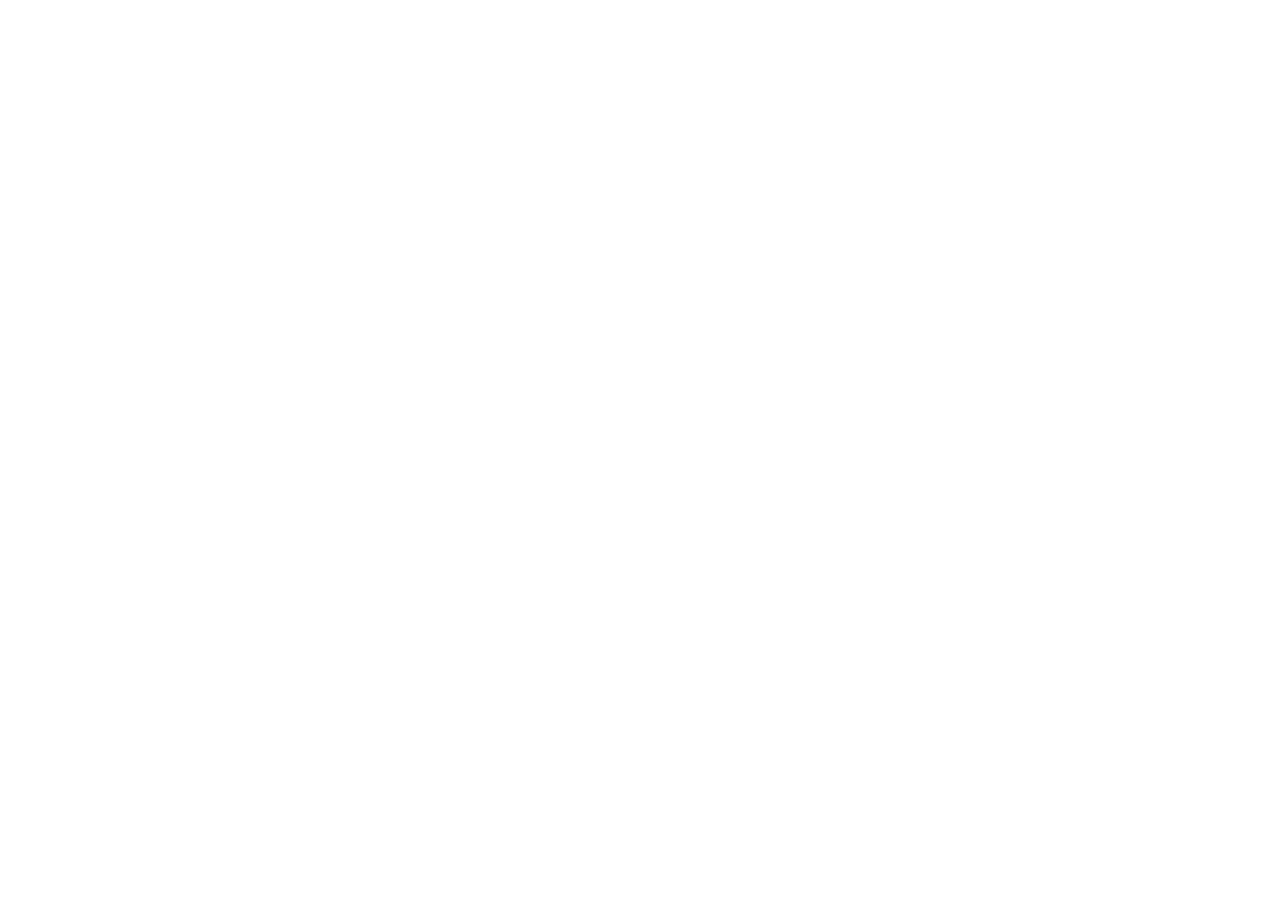
==== index.html @ 30dd94e3 "initial setup" ====
<!DOCTYPE html>
<html lang="en">
<head>
  <meta charset="UTF-8">
  <meta name="viewport" content="width=device-width, initial-scale=1.0">
  <title>Document</title>
  <script type="text/javascript" src="index.js"></script>
</head>
<body>
  
</body>
</html>
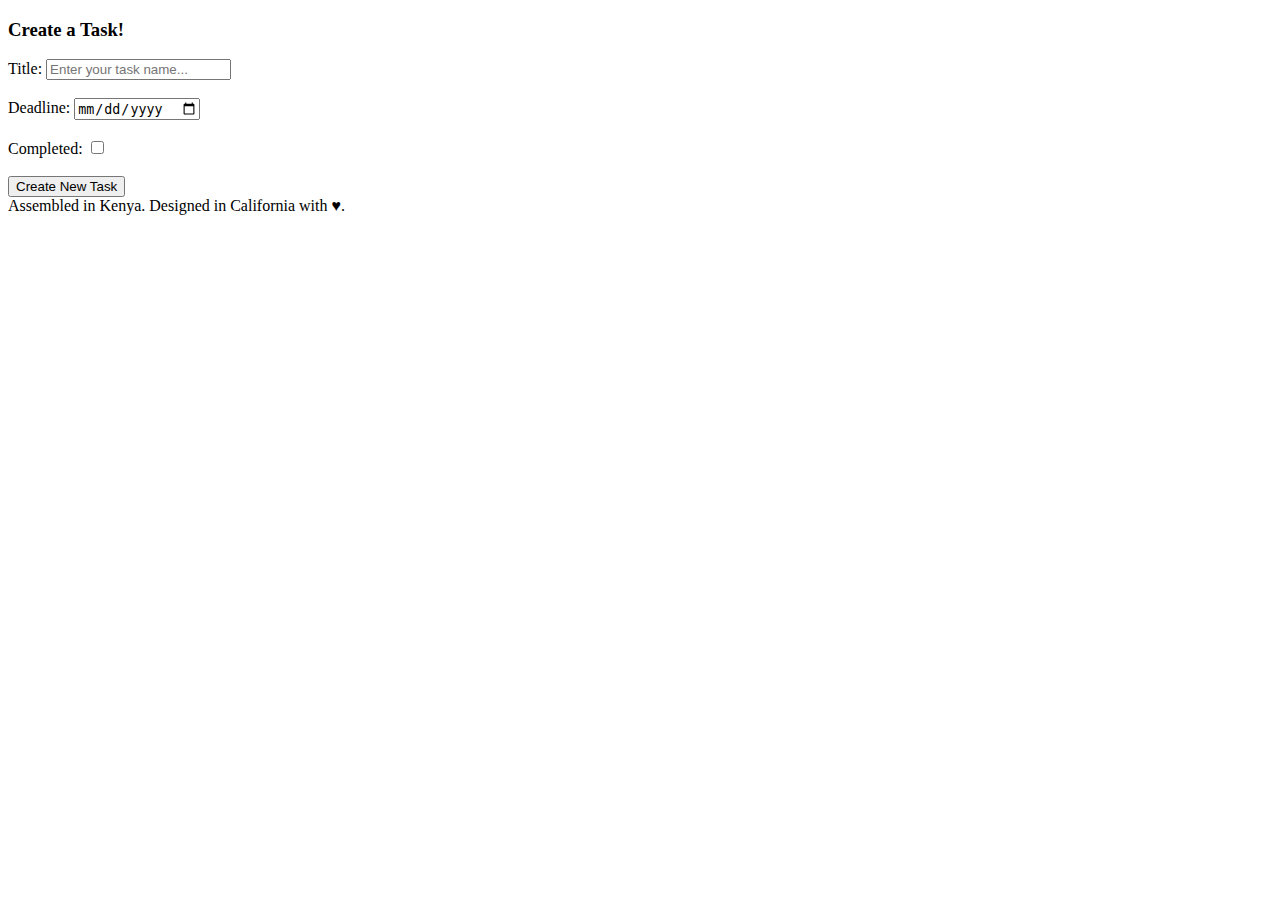
==== commit 67976c5e: "created a form container" ====
--- a/index.html
+++ b/index.html
@@ -7,6 +7,33 @@
   <script type="text/javascript" src="index.js"></script>
 </head>
 <body>
+
+  <div class="form-container">
+
+    <form id="create-task-form" style="">
+      <h3>Create a Task!</h3>
+
+     Title: <input id='input-title' type="text" name="title" value="" placeholder="Enter your task name..." class="input-text">
+      <br><br>
+      Deadline: <input id='input-deadline' type="date" name="deadline" value="" class="input-date">
+      <br><br>
+      Completed: <input id='input-completed' type="checkbox" name="completed" value="" class="input-checkbox">
+      <br><br>
   
+      <input id= 'create-button' type="submit" name="submit" value="Create New Task" class="submit">
+    </form>
+  
+  </div>
+
+
+  
+  <div id="task-container">
+
+  </div>
+  
+
+  <footer>
+    Assembled in Kenya. Designed in California with <span class="love">♥</span>.
+  </footer>
 </body>
 </html>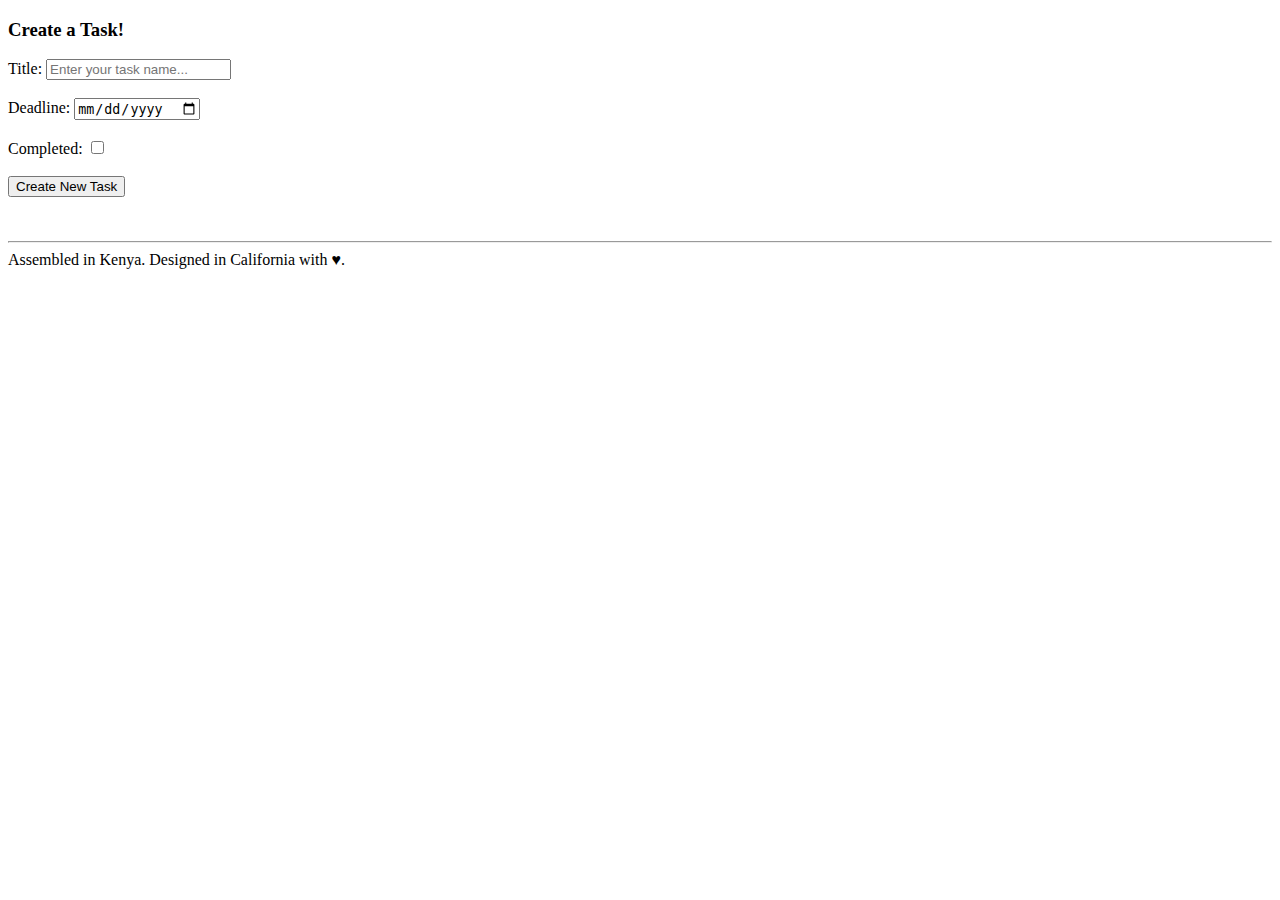
==== commit d17ba319: "add break lines" ====
--- a/index.html
+++ b/index.html
@@ -25,8 +25,9 @@
   
   </div>
 
+  <br><br>
+  <hr>
 
-  
   <div id="task-container">
 
   </div>
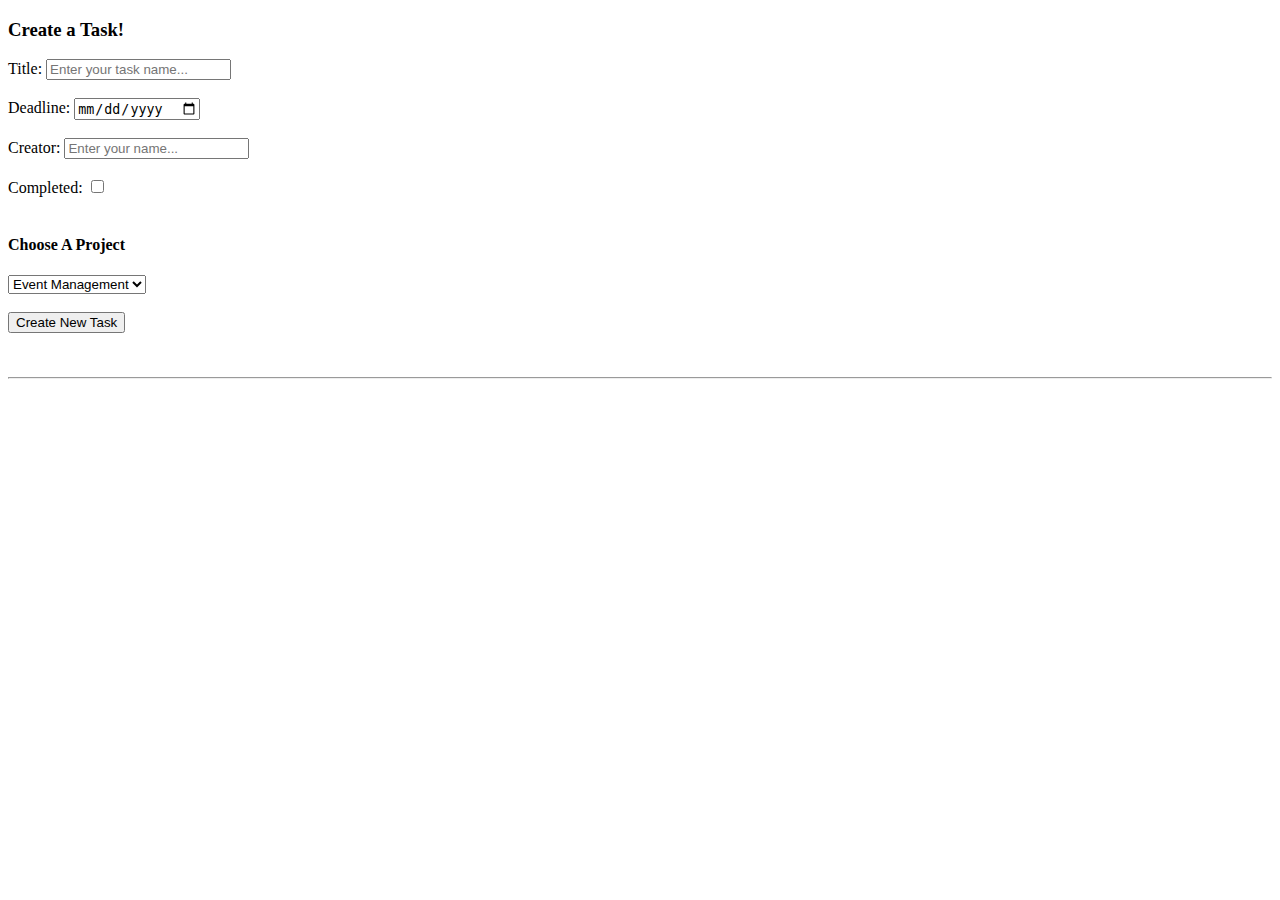
==== commit 37e2b016: "add completed checkbox and modified task container" ====
--- a/index.html
+++ b/index.html
@@ -17,24 +17,35 @@
       <br><br>
       Deadline: <input id='input-deadline' type="date" name="deadline" value="" class="input-date">
       <br><br>
+      Creator: <input id='input-creator' type="text" name="creator" value="" placeholder="Enter your name..."class="input-text">
+      <br><br>
       Completed: <input id='input-completed' type="checkbox" name="completed" value="" class="input-checkbox">
       <br><br>
+
+
+      <h4>Choose A Project</h4>
+      <select id="projects" name="projects">
+        <option value="13">Event Management</option>
+        <option value="14">Design Conference</option>
+      </select>
+      <br><br>
+
+      <!-- <h4>Or Create a new Project </h4>
+
+       <input id='input-new-project' type="text" name="new project" value="" placeholder="Create new porject" class="input-text"> -->
   
+      
       <input id= 'create-button' type="submit" name="submit" value="Create New Task" class="submit">
     </form>
   
   </div>
 
   <br><br>
-  <hr>
 
+<hr>
   <div id="task-container">
 
   </div>
   
-
-  <footer>
-    Assembled in Kenya. Designed in California with <span class="love">♥</span>.
-  </footer>
 </body>
 </html>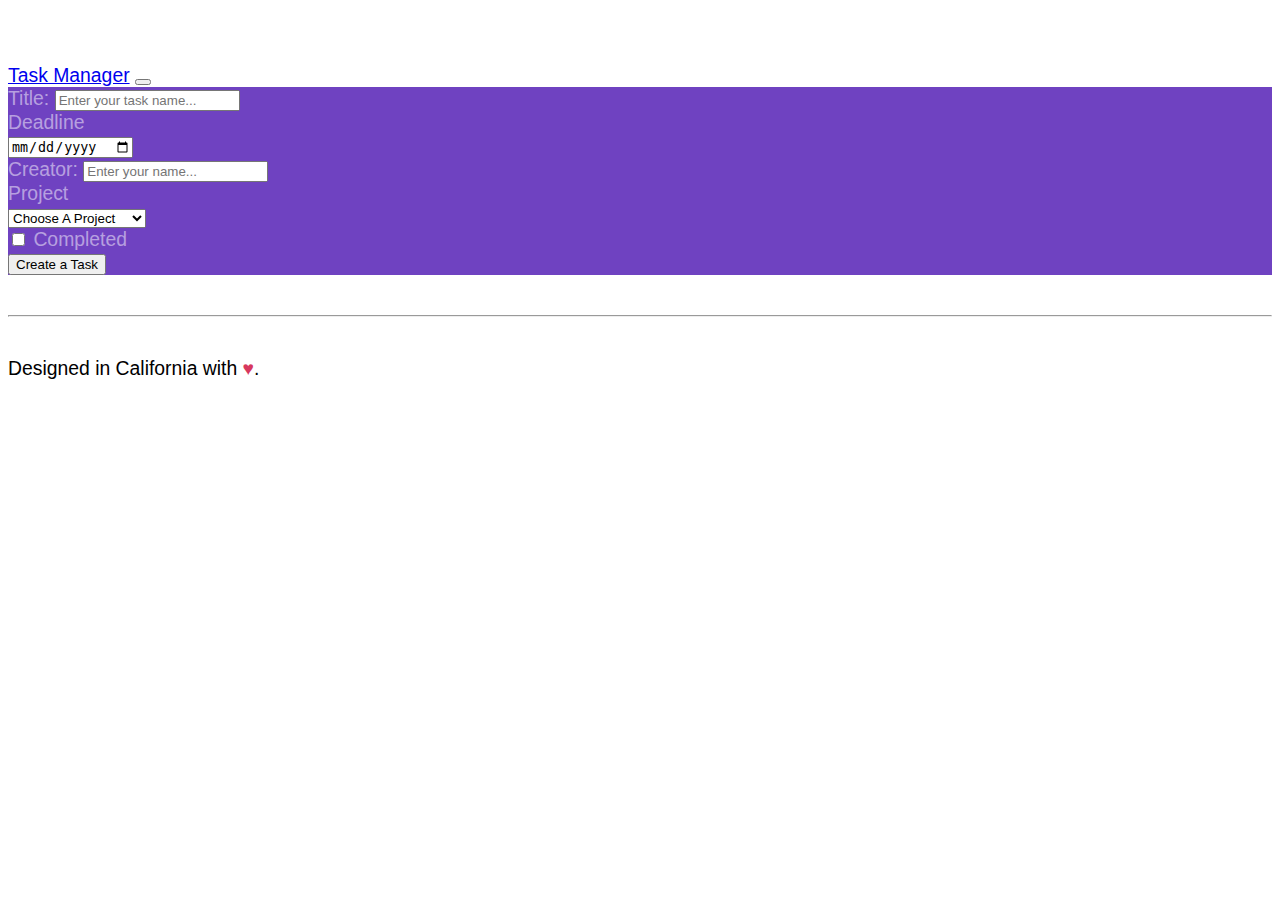
==== commit 1f0b7d36: "added event listeners and functions that handle delete and update methods" ====
--- a/index.html
+++ b/index.html
@@ -1,51 +1,138 @@
-<!DOCTYPE html>
+<!doctype html>
 <html lang="en">
-<head>
-  <meta charset="UTF-8">
-  <meta name="viewport" content="width=device-width, initial-scale=1.0">
-  <title>Document</title>
-  <script type="text/javascript" src="index.js"></script>
-</head>
-<body>
+  <head>
+    <meta charset="utf-8">
+    <meta name="viewport" content="width=device-width, initial-scale=1, shrink-to-fit=no">
+    <meta name="description" content="">
+    <meta name="author" content="Mark Otto, Jacob Thornton, and Bootstrap contributors">
+    <meta name="generator" content="Jekyll v4.1.1">
+    <title>Task Manager</title>
 
-  <div class="form-container">
+    <link rel="canonical" href="https://getbootstrap.com/docs/4.5/examples/offcanvas/">
 
-    <form id="create-task-form" style="">
-      <h3>Create a Task!</h3>
+    <!-- Bootstrap-4 CSS -->
+    <link rel="stylesheet" href="https://stackpath.bootstrapcdn.com/bootstrap/4.5.0/css/bootstrap.min.css" integrity="sha384-9aIt2nRpC12Uk9gS9baDl411NQApFmC26EwAOH8WgZl5MYYxFfc+NcPb1dKGj7Sk" crossorigin="anonymous">
+      
+    <!--JS PROJECT TAGS --> 
+    <script type="text/javascript" src="scr/task.js"></script>
+    <script type="text/javascript" src="scr/index.js"></script>
 
-     Title: <input id='input-title' type="text" name="title" value="" placeholder="Enter your task name..." class="input-text">
-      <br><br>
-      Deadline: <input id='input-deadline' type="date" name="deadline" value="" class="input-date">
-      <br><br>
-      Creator: <input id='input-creator' type="text" name="creator" value="" placeholder="Enter your name..."class="input-text">
-      <br><br>
-      Completed: <input id='input-completed' type="checkbox" name="completed" value="" class="input-checkbox">
-      <br><br>
+<!-- Optional JavaScript -->
+    <!-- jQuery first, then Popper.js, then Bootstrap JS -->
+    <script src="https://code.jquery.com/jquery-3.5.1.slim.min.js" integrity="sha384-DfXdz2htPH0lsSSs5nCTpuj/zy4C+OGpamoFVy38MVBnE+IbbVYUew+OrCXaRkfj" crossorigin="anonymous"></script>
+    <script src="https://cdn.jsdelivr.net/npm/popper.js@1.16.0/dist/umd/popper.min.js" integrity="sha384-Q6E9RHvbIyZFJoft+2mJbHaEWldlvI9IOYy5n3zV9zzTtmI3UksdQRVvoxMfooAo" crossorigin="anonymous"></script>
+    <script src="https://stackpath.bootstrapcdn.com/bootstrap/4.5.0/js/bootstrap.min.js" integrity="sha384-OgVRvuATP1z7JjHLkuOU7Xw704+h835Lr+6QL9UvYjZE3Ipu6Tp75j7Bh/kR0JKI" crossorigin="anonymous"></script>
+   
+       
+
+    <style>
+      .bd-placeholder-img {
+        font-size: 1.125rem;
+        text-anchor: middle;
+        -webkit-user-select: none;
+        -moz-user-select: none;
+        -ms-user-select: none;
+        user-select: none;
+      }
+
+      @media (min-width: 768px) {
+        .bd-placeholder-img-lg {
+          font-size: 3.5rem;
+        }
+      }
+    </style>
+
+    
+    <!-- Custom styles for this template -->
+    <link href="index.css" rel="stylesheet">
+  </head>
+  <body class="bg-light">
+    <nav class="navbar navbar-expand-lg fixed-top navbar-dark bg-dark">
+  <a class="navbar-brand mr-auto mr-lg-0" href="#">Task Manager</a>
+  <button class="navbar-toggler p-0 border-0" type="button" data-toggle="offcanvas">
+    <span class="navbar-toggler-icon"></span>
+  </button>
+
+  <!-- START OF NAV START -->
+  <div></div> 
+    
+</nav>
 
 
-      <h4>Choose A Project</h4>
-      <select id="projects" name="projects">
-        <option value="13">Event Management</option>
-        <option value="14">Design Conference</option>
-      </select>
-      <br><br>
 
-      <!-- <h4>Or Create a new Project </h4>
+<!--NAV ENDS HERE  -->
 
-       <input id='input-new-project' type="text" name="new project" value="" placeholder="Create new porject" class="input-text"> -->
+<!-- START OF FORM -->
+<main role="main" class="container">
+  <div class="d-flex align-items-center p-3 my-3 text-white-50 bg-purple rounded shadow-sm">
+    <div class="form-container">
+      <form id="create-task-form" >
+        <div class="form-row align-items-center">
+          <div class="col-auto">
+            <label class="sr-only" for="inlineFormInput">Title: </label>
+            <input id='input-title' type="text" class="form-control mb-2" id="inlineFormInput" placeholder="Enter your task name...">
+          </div>
+          <div class="col-auto">
+            <label class="sr-only" for="inlineFormInputGroup">Deadline</label>
+            <div class="input-group mb-2">
+              <div class="input-group-prepend"></div>
+              <input id='input-deadline' type="date" class="form-control" id="inlineFormInputGroup">
+            </div>
+          </div>
+
+          <div class="col-auto">
+            <label class="sr-only" for="inlineFormInput">Creator: </label>
+            <input id='input-creator' type="text" class="form-control mb-2" id="inlineFormInput" placeholder="Enter your name...">
+          </div>
+
+          <!-- DROP DOWN MENUE-->
+          <div class = "col-auto">
+            <label class="sr-only" for="inlineFormInputGroup">Project</label>
+            <div class="input-group mb-2">
+              <select id="projects" class="form-control" id="inlineFormInput">
+                <option value="">Choose A Project</option>        
+                <option value="3">Event Management</option>
+                <option value="4">Design Conference</option>
+              </select>
+            </div>
+          <!-- END OF DROP DOWN-->
+        </div>
+          <div class="col-auto">
+            <div class="form-check mb-2">
+              <input id='input-completed' class="form-check-input" type="checkbox" id="autoSizingCheck">
+              <label class="form-check-label" for="autoSizingCheck">
+                Completed
+              </label>
+            </div>
+          </div>
+          
+          <div class="col-auto">
+            <button type="submit" class="btn btn-primary mb-2">Create a Task</button>
+          </div>
+        </div>
+      </form>
+    </div>
+  </div>
+ 
+  <!--END OF FORM -->
+
+  <!--TASKS LIST CSS-->
+  <hr>
+  <ul id="task-container">
   
-      
-      <input id= 'create-button' type="submit" name="submit" value="Create New Task" class="submit">
-    </form>
+  </ul>
   
-  </div>
+  
+<!--END OF TASKS LIST -->
+  
+</main>
+<script src="https://code.jquery.com/jquery-3.5.1.slim.min.js" integrity="sha384-DfXdz2htPH0lsSSs5nCTpuj/zy4C+OGpamoFVy38MVBnE+IbbVYUew+OrCXaRkfj" crossorigin="anonymous"></script>
+      <script>window.jQuery || document.write('<script src="../assets/js/vendor/jquery.slim.min.js"><\/script>')</script><script src="../assets/dist/js/bootstrap.bundle.min.js"></script>
+        <script src="offcanvas.js"></script> 
 
-  <br><br>
+        <footer>
+           Designed in California with <span class="love">♥</span>.
+  </footer>
 
-<hr>
-  <div id="task-container">
-
-  </div>
-  
-</body>
-</html>+        </body>
+</html>
--- a/index.css
+++ b/index.css
@@ -0,0 +1,101 @@
+html,
+body {
+  overflow-x: hidden; /* Prevent scroll on narrow devices */
+  font-family: 'Roboto', sans-serif;
+  font-size: 1.1rem;
+}
+
+body {
+  padding-top: 56px;
+}
+
+.side-padding {
+  width: 20%;
+}
+.content {
+  margin: 0px auto;
+}
+
+hr {
+  margin: 40px 0px;
+}
+
+nav {
+  width: 100%;
+}
+
+@media (max-width: 991.98px) {
+  .offcanvas-collapse {
+    position: fixed;
+    top: 56px; /* Height of navbar */
+    bottom: 0;
+    left: 100%;
+    width: 100%;
+    padding-right: 1rem;
+    padding-left: 1rem;
+    overflow-y: auto;
+    visibility: hidden;
+    background-color: #343a40;
+    transition: visibility .3s ease-in-out, -webkit-transform .3s ease-in-out;
+    transition: transform .3s ease-in-out, visibility .3s ease-in-out;
+    transition: transform .3s ease-in-out, visibility .3s ease-in-out, -webkit-transform .3s ease-in-out;
+  }
+  .offcanvas-collapse.open {
+    visibility: visible;
+    -webkit-transform: translateX(-100%);
+    transform: translateX(-100%);
+  }
+}
+
+.nav-scroller {
+  position: relative;
+  z-index: 2;
+  height: 2.75rem;
+  overflow-y: hidden;
+}
+
+.nav-scroller .nav {
+  display: -ms-flexbox;
+  display: flex;
+  -ms-flex-wrap: nowrap;
+  flex-wrap: nowrap;
+  padding-bottom: 1rem;
+  margin-top: -1px;
+  overflow-x: auto;
+  color: rgba(255, 255, 255, .75);
+  text-align: center;
+  white-space: nowrap;
+  -webkit-overflow-scrolling: touch;
+}
+
+.nav-underline .nav-link {
+  padding-top: .75rem;
+  padding-bottom: .75rem;
+  font-size: .875rem;
+  color: #6c757d;
+}
+
+.nav-underline .nav-link:hover {
+  color: #007bff;
+}
+
+.nav-underline .active {
+  font-weight: 500;
+  color: #343a40;
+}
+
+.text-white-50 { color: rgba(255, 255, 255, .5); }
+
+.bg-purple { background-color: #6f42c1; }
+
+.lh-100 { line-height: 1; }
+.lh-125 { line-height: 1.25; }
+.lh-150 { line-height: 1.5; }
+
+.editable {
+  border: 1px solid black;
+  padding: 10px 50px 20px;
+}
+.love {
+  color: #d7385e;
+}
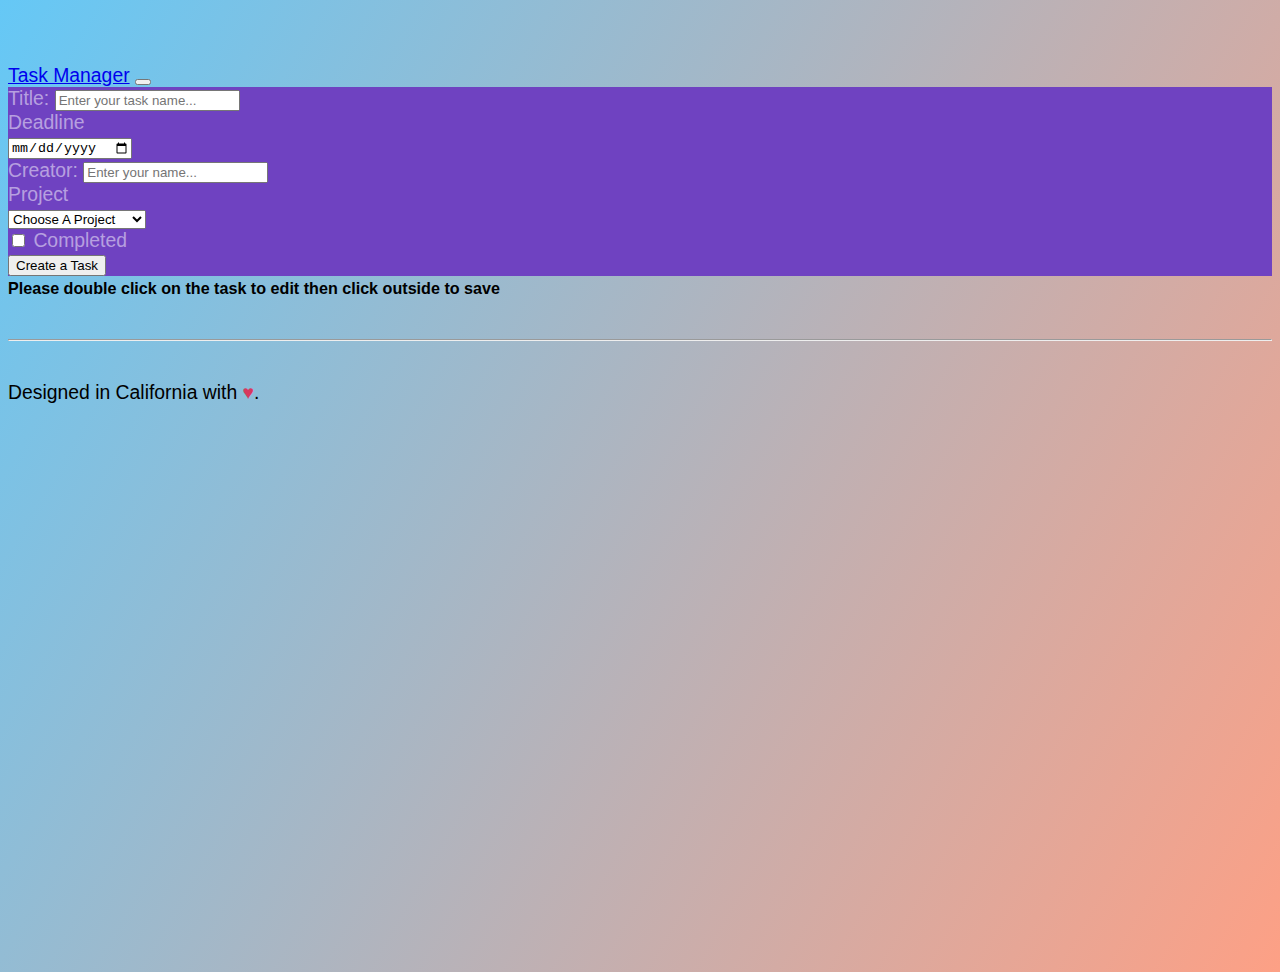
==== commit 8d6bc9bd: "add icon and font links" ====
--- a/index.html
+++ b/index.html
@@ -9,7 +9,10 @@
     <title>Task Manager</title>
 
     <link rel="canonical" href="https://getbootstrap.com/docs/4.5/examples/offcanvas/">
-
+<!-- Icons and fonts  --> 
+<link href="https://fonts.googleapis.com/css?family=Poppins&display=swap" rel="stylesheet" />
+<link rel="stylesheet" href="https://cdnjs.cloudflare.com/ajax/libs/font-awesome/5.12.1/css/all.min.css"
+  integrity="sha256-mmgLkCYLUQbXn0B1SRqzHar6dCnv9oZFPEC1g1cwlkk=" crossorigin="anonymous" />
     <!-- Bootstrap-4 CSS -->
     <link rel="stylesheet" href="https://stackpath.bootstrapcdn.com/bootstrap/4.5.0/css/bootstrap.min.css" integrity="sha384-9aIt2nRpC12Uk9gS9baDl411NQApFmC26EwAOH8WgZl5MYYxFfc+NcPb1dKGj7Sk" crossorigin="anonymous">
       
@@ -117,13 +120,19 @@
   <!--END OF FORM -->
 
   <!--TASKS LIST CSS-->
+  <small><b>Please double click on the task to edit then click outside to save</b></small>
   <hr>
+ 
   <ul id="task-container">
   
   </ul>
   
   
 <!--END OF TASKS LIST -->
+
+ <!--Update task div-->
+
+
   
 </main>
 <script src="https://code.jquery.com/jquery-3.5.1.slim.min.js" integrity="sha384-DfXdz2htPH0lsSSs5nCTpuj/zy4C+OGpamoFVy38MVBnE+IbbVYUew+OrCXaRkfj" crossorigin="anonymous"></script>
--- a/index.css
+++ b/index.css
@@ -7,6 +7,10 @@
 
 body {
   padding-top: 56px;
+  background-image: linear-gradient(120deg, #65c8f6 0%, #fda085 100%);
+  color: black
+  font-family: "Poppins", sans-serif;
+  min-height: 100vh;
 }
 
 .side-padding {
@@ -96,6 +100,20 @@
   border: 1px solid black;
   padding: 10px 50px 20px;
 }
+
+.trash-btn, .complete-btn{
+  background: #ff6ff7;
+  color: white;
+  border: none;
+  padding: 1rem;
+  cursor: pointer;
+}
+
+.fa-trash, .fa-check {
+  pointer-events: none;
+}
+
+
 .love {
   color: #d7385e;
 }
